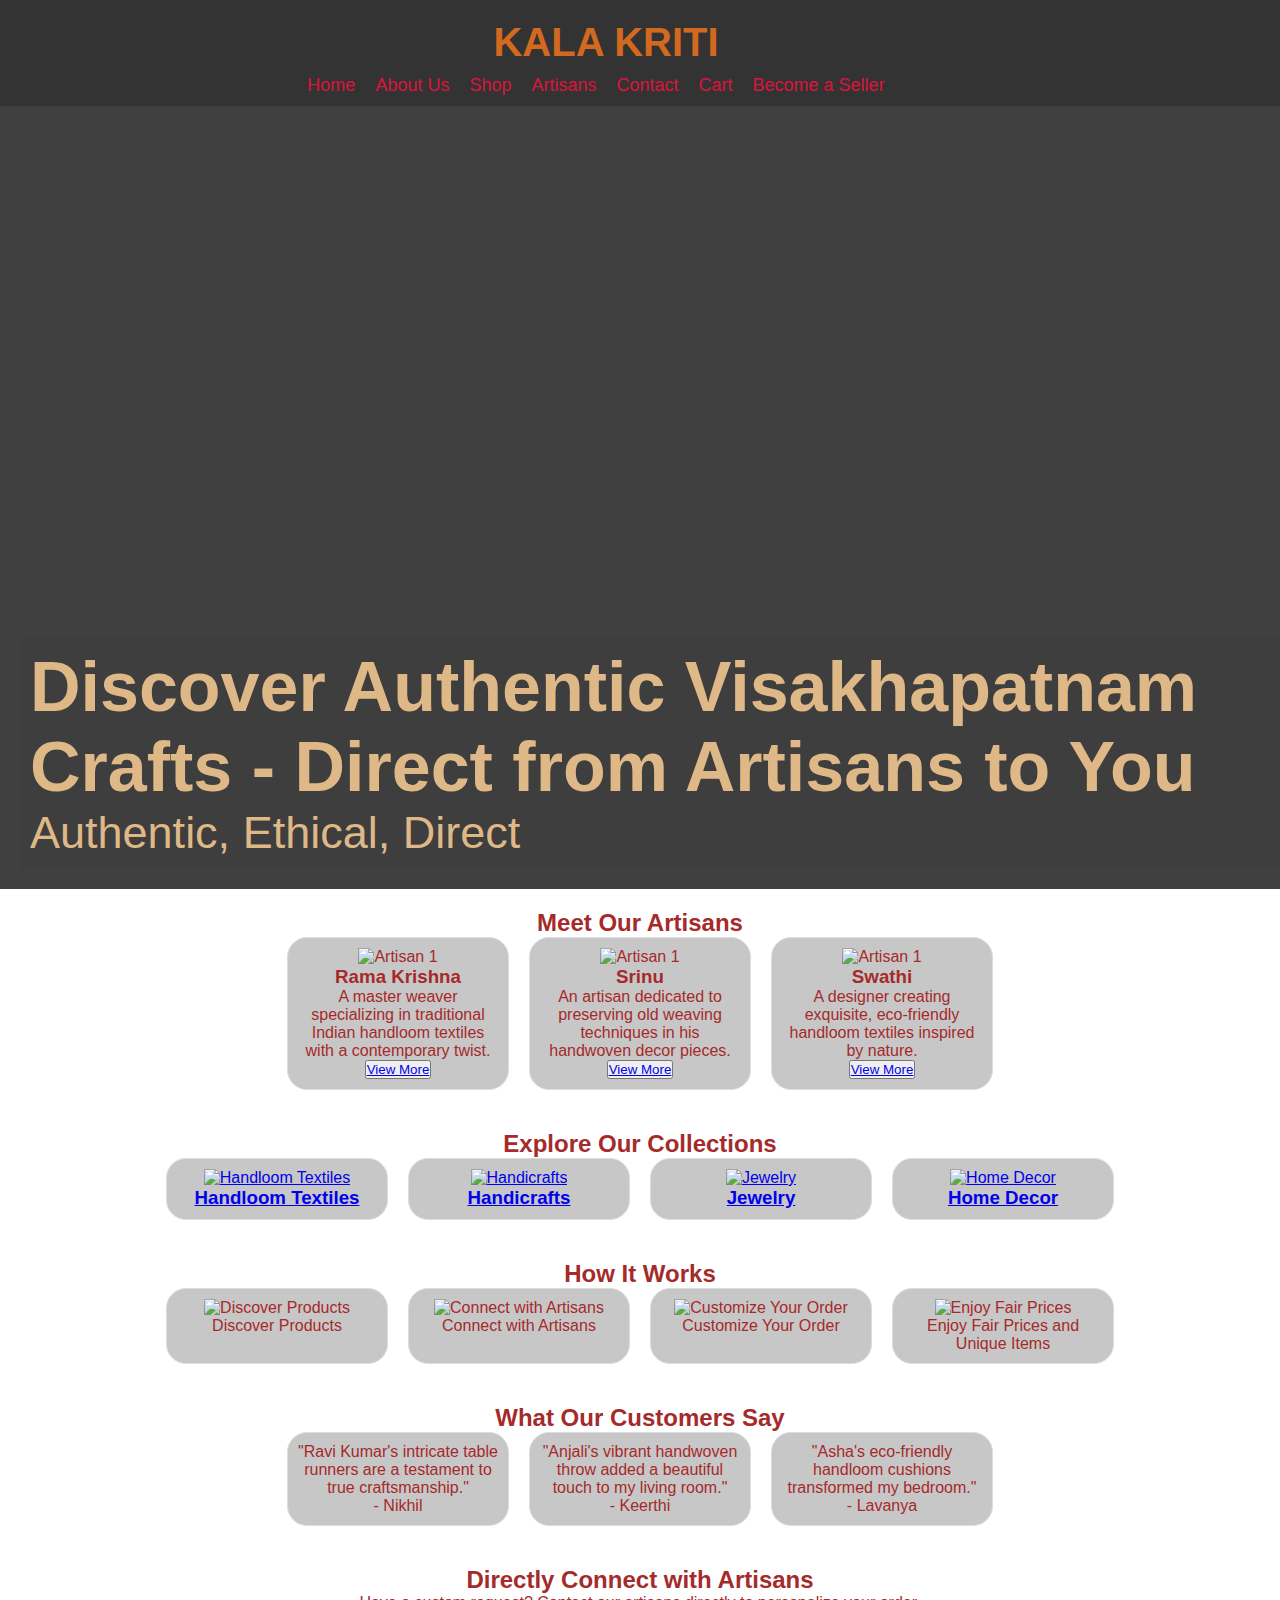
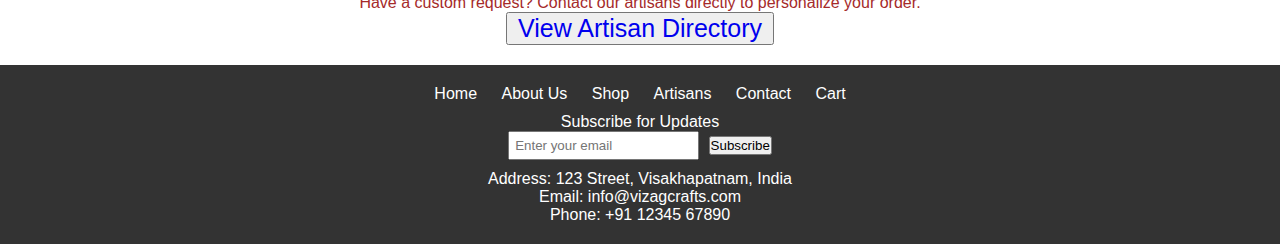
==== index.html @ 27acb5d6 "Add files via upload" ====
<!DOCTYPE html>
<html lang="en">

<head>
    <meta charset="UTF-8">
    <meta name="viewport" content="width=device-width, initial-scale=1.0">
    <title>Visakhapatnam Crafts Marketplace</title>
    <link rel="stylesheet" href="styles.css">
</head>

<body>
    <header>
        <div class="div">
            <div class="logo">KALA KRITI</div>
            <nav class="nav1">
                <ul>
                    <li><a href="index.html">Home</a></li>
                    <li><a href="#aboutus">About Us</a></li>
                    <li><a href="#shop">Shop</a></li>
                    <li><a href="artists.html">Artisans</a></li>
                    <li><a href="#footer">Contact</a></li>
                    <li><a href="cart.html">Cart</a></li>
                    <li><a href="sellerform.html">Become a Seller</a></li>
                </ul>
            </nav>
        </div>
    </header>

    <section class="banner">
        <div class="banner-text">
            <h2>Discover Authentic Visakhapatnam Crafts - Direct from Artisans to You</h2>
            <p>Authentic, Ethical, Direct</p>
        </div>
    </section>

    <section class="featured-artisans">
        <h2>Meet Our Artisans</h2>
        <div class="artisans-grid">
            <div class="artisan-card">
                <img src="images/p1.jpg" alt="Artisan 1">
                <h3>Rama Krishna</h3>
                <p>A master weaver specializing in traditional Indian handloom textiles with a contemporary twist.</p>
                <button><a href="p1.html">View More</a></button>
            </div>
            <div class="artisan-card">
                <img src="images/p4.jpg" alt="Artisan 1">
                <h3>Srinu</h3>
                <p>An artisan dedicated to preserving old weaving techniques in his handwoven decor pieces.</p>
                <button><a href="p2.html">View More</a></button>
            </div>
            <div class="artisan-card">
                <img src="images/p3.jpg" alt="Artisan 1">
                <h3>Swathi</h3>
                <p>A designer creating exquisite, eco-friendly handloom textiles inspired by nature.</p>
                <button><a href="p3.html">View More</a></button>
            </div>
        </div>
    </section>

    <!-- Shop by Category -->
    <section class="shop-by-category" id="shop">
        <h2>Explore Our Collections</h2>
        <div class="categories">
            <a href="hlproducts.html">
                <div class="category">
                    <img src="images/hl1.jpg" alt="Handloom Textiles">
                    <h3>Handloom Textiles</h3>
                </div>
            </a>
            <a href="hcproducts.html">
                <div class="category">
                    <img src="images/hc2.jpeg" alt="Handicrafts">
                    <h3>Handicrafts</h3>
                </div>
            </a>
            <a href="jewelry.html">
                <div class="category">
                    <img src="images/jewelry2.jpg" alt="Jewelry">
                    <h3>Jewelry</h3>
                </div>
            </a>
            <a href="decor.html">
                <div class="category">
                    <img src="images/decor3.jpg" alt="Home Decor">
                    <h3>Home Decor</h3>
                </div>
            </a>
        </div>
    </section>

    <!-- How It Works -->
    <section class="how-it-works" id="aboutus">
        <h2>How It Works</h2>
        <div class="steps">
            <div class="step">
                <img src="images/discover.jpeg" alt="Discover Products">
                <p>Discover Products</p>
            </div>
            <div class="step">
                <img src="images/connectwithartisians.jpeg" alt="Connect with Artisans">
                <p>Connect with Artisans</p>
            </div>
            <div class="step">
                <img src="images/customize.jpeg" alt="Customize Your Order">
                <p>Customize Your Order</p>
            </div>
            <div class="step">
                <img src="images/fairprice.jpeg" alt="Enjoy Fair Prices">
                <p>Enjoy Fair Prices and Unique Items</p>
            </div>
        </div>
    </section>

    <section class="customer-stories">
        <h2>What Our Customers Say</h2>
        <div class="testimonials">
            <div class="testimonial">
                <p>"Ravi Kumar's intricate table runners are a testament to true craftsmanship."</p>
                <p>- Nikhil</p>
            </div>
            <div class="testimonial">
                <p>"Anjali's vibrant handwoven throw added a beautiful touch to my living room."</p>
                <p>- Keerthi</p>
            </div>
            <div class="testimonial">
                <p>"Asha's eco-friendly handloom cushions transformed my bedroom."</p>
                <p>- Lavanya</p>
            </div>
        </div>
    </section>

    <section class="artisans-contact">
        <h2>Directly Connect with Artisans</h2>
        <p>Have a custom request? Contact our artisans directly to personalize your order.</p>
        <button><a href="artists.html">View Artisan Directory</a></button>
    </section>

    <footer id="footer">
        <div class="footer-links">
            <a href="index.html">Home</a>
            <a href="#aboutus">About Us</a>
            <a href="#shop">Shop</a>
            <a href="artists.html">Artisans</a>
            <a href="#footer">Contact</a>
            <a href="cart.html">Cart</a>
        </div>
        <div class="newsletter">
            <p>Subscribe for Updates</p>
            <input type="email" placeholder="Enter your email">
            <button>Subscribe</button>
        </div>
        <div class="contact-info">
            <p>Address: 123 Street, Visakhapatnam, India</p>
            <p>Email: info@vizagcrafts.com</p>
            <p>Phone: +91 12345 67890</p>
        </div>
    </footer>
</body>

</html>
---- styles.css ----
*{
    margin: 0px;
    padding: 0px;
}
body {
    font-family: Arial, sans-serif;
    margin: 0;
    padding: 0;
    background-image: url(images/background.jpg);
    color: brown;
}

header {
    display: flex;
    justify-content: space-between;
    align-items: center;
    padding: 10px 20px;
    flex-wrap: wrap;
    background-color: #333;
    color: white;
}

.nav1{
    width: 90vw;
    display: flex;
    flex-wrap: wrap;
    align-items: center;
    justify-content: center;
    
}

.logo {
    font-size: 40px;
    width: 90vw;
    padding: 10px;
    text-align: center;
    color:chocolate;
    font-weight:bolder;
}

nav ul {
    list-style: none;
    display: flex;
    gap: 20px;
    flex-wrap: wrap;
    margin: 0;
    padding: 0;
   
}

nav ul li {
    display: inline;
    font-size:large;
    
}

nav ul li a {
    color: white;
    text-decoration: none;
    color:crimson;
    font-family: 'Lucida Sans', 'Lucida Sans Regular', 'Lucida Grande', 'Lucida Sans Unicode', Geneva, Verdana, sans-serif;
}

.banner {
    position: relative;
    height: 87vh;
    background: 
    linear-gradient(
        rgba(0, 0, 0, 0.75), 
        rgba(0, 0, 0, 0.75)
      ),
    url('images/banner.jpg') no-repeat center center/cover;
    

}

.banner-text {
    position: absolute;
    bottom: 20px;
    left: 20px;
    color: white;
    background-color: rgba(62, 60, 60, 0.5);
    padding: 10px;
    color:burlywood;
    font-family:'Trebuchet MS', 'Lucida Sans Unicode', 'Lucida Grande', 'Lucida Sans', Arial, sans-serif;
}

.banner-text h2{
    font-size: 70px;
}

.banner-text p{
    font-size: 45px;
}

.featured-artisans, .shop-by-category, .how-it-works, .customer-stories, .artisans-contact {
    padding: 20px;
    text-align: center;
}

.artisans-grid, .categories, .steps, .testimonials {
    display: flex;
    gap: 20px;
    flex-wrap: wrap;
    justify-content: center;
}

.artisan-card, .category, .step, .testimonial {
    border: 1px solid #ddd;
    background-color: rgba(145, 144, 144, 0.5);
    padding: 10px;
    width: 200px;
    text-align: center;
    border-radius: 20px;
}

.artisan-card img{
    height: 200px;
    aspect-ratio: 1;
}

footer {
    background-color: #333;
    color: white;
    padding: 20px;
    display: flex;
    flex-direction: column;
    align-items: center;
    gap: 10px;
}

.footer-links, .social-media, .newsletter, .contact-info {
    text-align: center;
}

.footer-links a {
    color: white;
    text-decoration: none;
    margin: 0 10px;
}

.social-media img {
    width: 24px;
    margin: 0 5px;
}

.newsletter input {
    padding: 5px;
    margin-right: 5px;
}

.category img{
    height: 200px;
    aspect-ratio: 1;
}
.step img{
    height: 200px;
    aspect-ratio: 1;
}
.artisans-contact button a{
    text-decoration: none;
    padding: 10px;
    font-size: 25px;
}
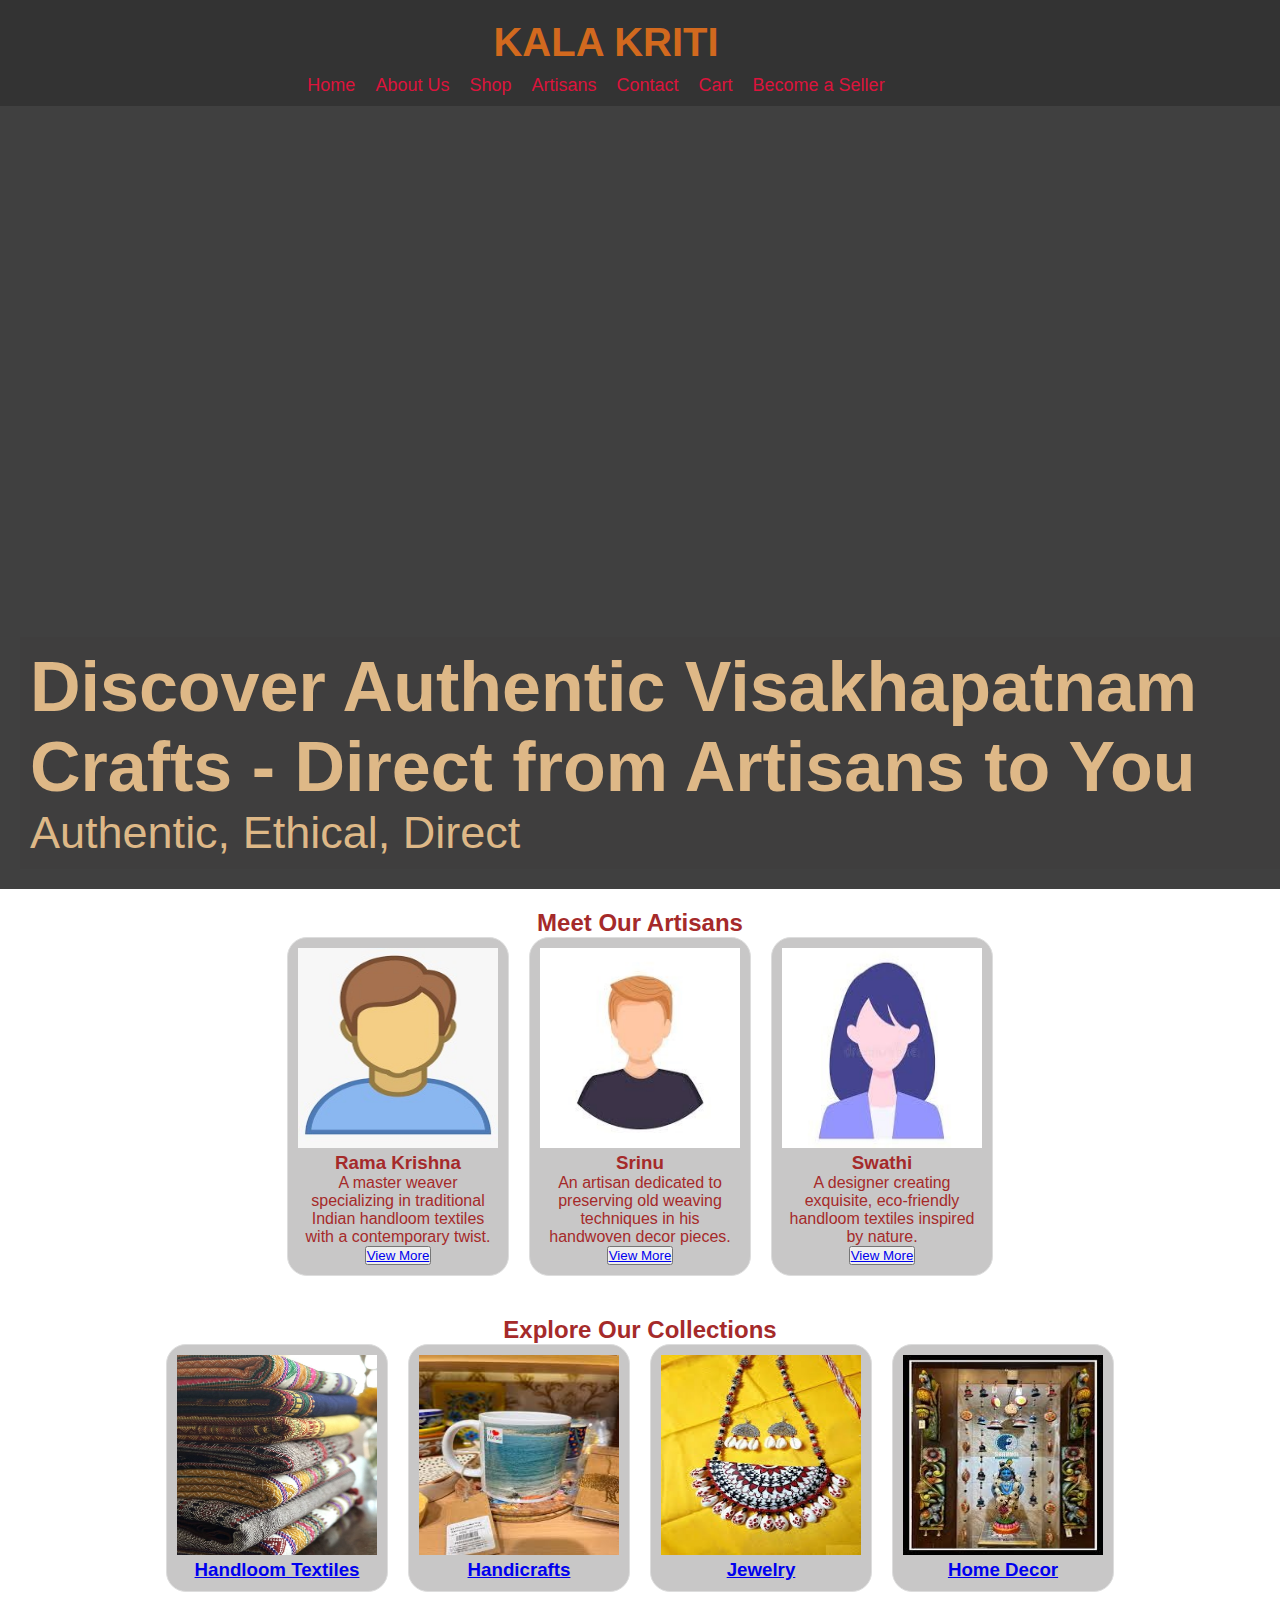
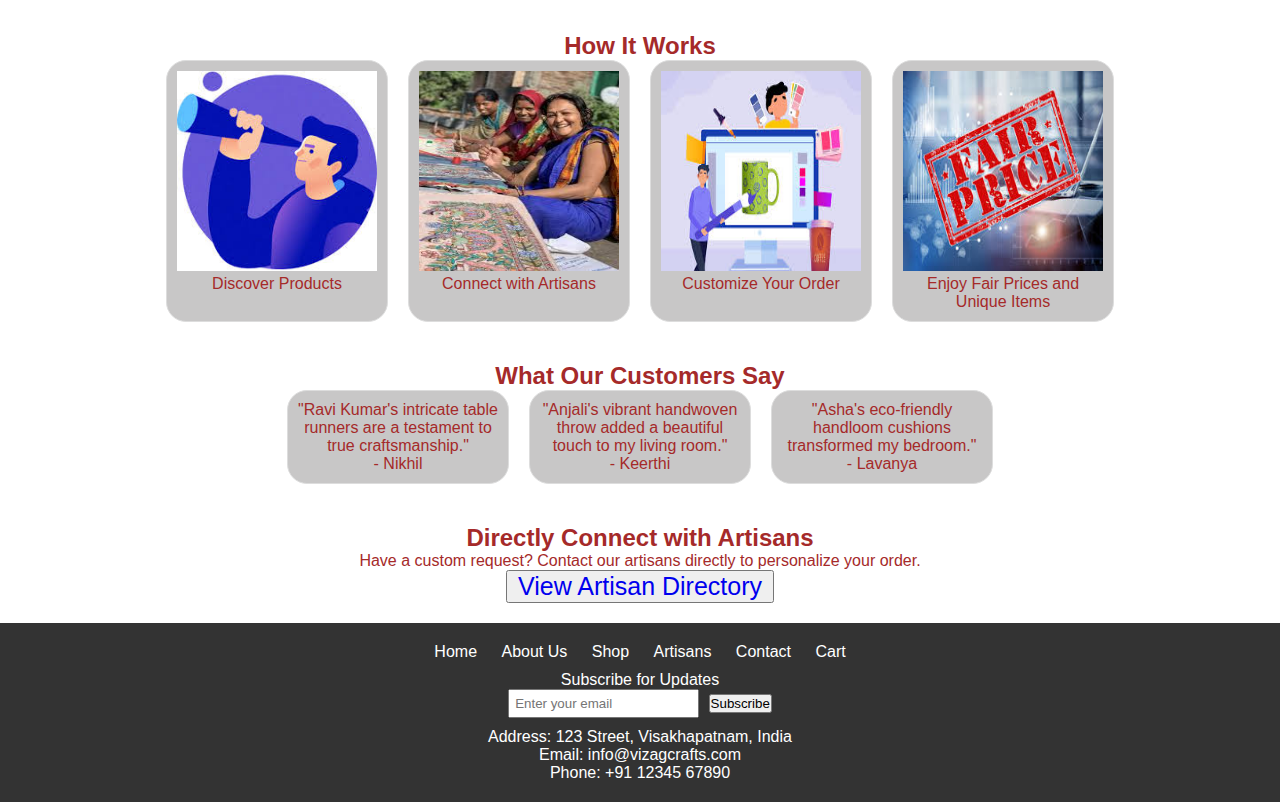
==== commit bbadc83c: "Update index.html" ====
--- a/index.html
+++ b/index.html
@@ -37,19 +37,19 @@
         <h2>Meet Our Artisans</h2>
         <div class="artisans-grid">
             <div class="artisan-card">
-                <img src="images/p1.jpg" alt="Artisan 1">
+                <img src="p1.jpg" alt="Artisan 1">
                 <h3>Rama Krishna</h3>
                 <p>A master weaver specializing in traditional Indian handloom textiles with a contemporary twist.</p>
                 <button><a href="p1.html">View More</a></button>
             </div>
             <div class="artisan-card">
-                <img src="images/p4.jpg" alt="Artisan 1">
+                <img src="p4.jpg" alt="Artisan 1">
                 <h3>Srinu</h3>
                 <p>An artisan dedicated to preserving old weaving techniques in his handwoven decor pieces.</p>
                 <button><a href="p2.html">View More</a></button>
             </div>
             <div class="artisan-card">
-                <img src="images/p3.jpg" alt="Artisan 1">
+                <img src="p3.jpg" alt="Artisan 1">
                 <h3>Swathi</h3>
                 <p>A designer creating exquisite, eco-friendly handloom textiles inspired by nature.</p>
                 <button><a href="p3.html">View More</a></button>
@@ -63,25 +63,25 @@
         <div class="categories">
             <a href="hlproducts.html">
                 <div class="category">
-                    <img src="images/hl1.jpg" alt="Handloom Textiles">
+                    <img src="hl1.jpg" alt="Handloom Textiles">
                     <h3>Handloom Textiles</h3>
                 </div>
             </a>
             <a href="hcproducts.html">
                 <div class="category">
-                    <img src="images/hc2.jpeg" alt="Handicrafts">
+                    <img src="hc2.jpeg" alt="Handicrafts">
                     <h3>Handicrafts</h3>
                 </div>
             </a>
             <a href="jewelry.html">
                 <div class="category">
-                    <img src="images/jewelry2.jpg" alt="Jewelry">
+                    <img src="jewelry2.jpg" alt="Jewelry">
                     <h3>Jewelry</h3>
                 </div>
             </a>
             <a href="decor.html">
                 <div class="category">
-                    <img src="images/decor3.jpg" alt="Home Decor">
+                    <img src="decor3.jpg" alt="Home Decor">
                     <h3>Home Decor</h3>
                 </div>
             </a>
@@ -93,19 +93,19 @@
         <h2>How It Works</h2>
         <div class="steps">
             <div class="step">
-                <img src="images/discover.jpeg" alt="Discover Products">
+                <img src="discover.jpeg" alt="Discover Products">
                 <p>Discover Products</p>
             </div>
             <div class="step">
-                <img src="images/connectwithartisians.jpeg" alt="Connect with Artisans">
+                <img src="connectwithartisians.jpeg" alt="Connect with Artisans">
                 <p>Connect with Artisans</p>
             </div>
             <div class="step">
-                <img src="images/customize.jpeg" alt="Customize Your Order">
+                <img src="customize.jpeg" alt="Customize Your Order">
                 <p>Customize Your Order</p>
             </div>
             <div class="step">
-                <img src="images/fairprice.jpeg" alt="Enjoy Fair Prices">
+                <img src="fairprice.jpeg" alt="Enjoy Fair Prices">
                 <p>Enjoy Fair Prices and Unique Items</p>
             </div>
         </div>
@@ -157,4 +157,4 @@
     </footer>
 </body>
 
-</html>+</html>
